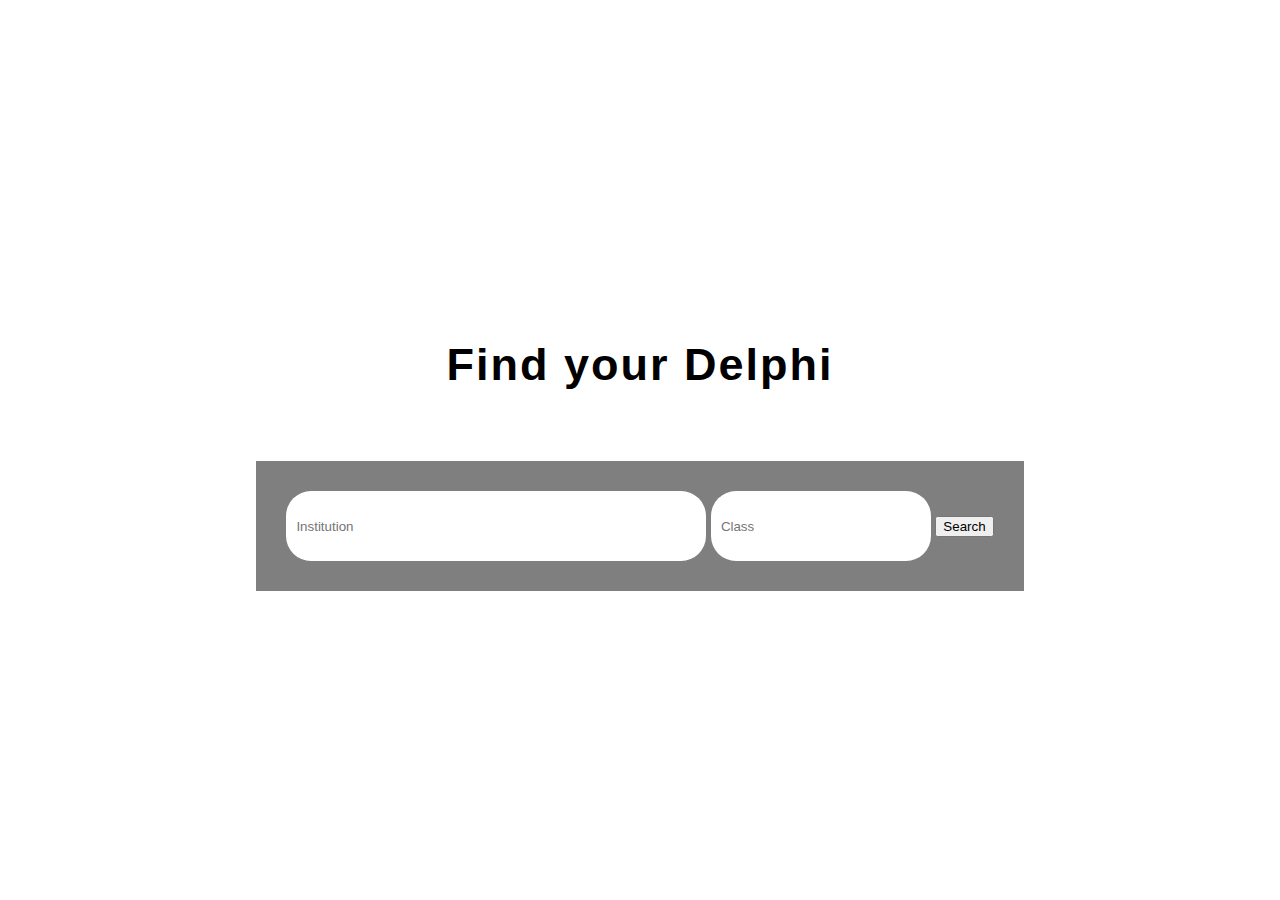
==== index.html @ 6a76501c "Add files via upload" ====
<!DOCTYPE html>
<html>
<head>
  <title>Oracles</title>
  <link href="style.css" rel="stylesheet">
</head>
<body>
	<div class="header">
		<form>
			<h1> Find your Delphi </h1>
			<div class="form-box">

			<input type="text" class="search-field Institution"
			placeholder="Institution">

			<input type="text" class="search-field Class"
			placeholder="Class">
			
			<button class="search-btn"
			type="button"> Search
			</button>
		</div>
		</form>
</body>
</html>
---- style.css ----
body{
	margin: 0;
	padding: 0;
	background-image: url(../Procol-Harum-box.jpg);
	background-position: center;
}

.header
{
	height: 100vh;
	background-image: linear-;
	background-size: cover;
	background-position: center;
	display: flex;
	justify-content: center;
	align-items: center;
	font-family: sans-serif;
	color: red;
	<img src="Consumation.jpg", alt="Kingdom Come, style="
}

h1
{
	color: #000;
	margin-bottom: 70px;
	font-size: 45px;
	letter-spacing: 2px; 
	text-align: center;
}

.search-field
{
	height: 50px;
	padding: 10px;
	border: none;
	border-radius: 25px;
	outline: none;
}

.Institution
{
	width: 400px;
}

.Class
{
	width: 200px;
}

.search-btn:
{
	height: 50px;
	width: 150px;
	background: #ffeb3b;
	border: none;
	color: #000;
	border-radius: 25px;
}

.search-btn:hover{
	background: #ffc107;
	cursor:pointer;
}

.form-box
{
	background: rgba(0, 0, 0, 0.5);
	padding: 30px;
}
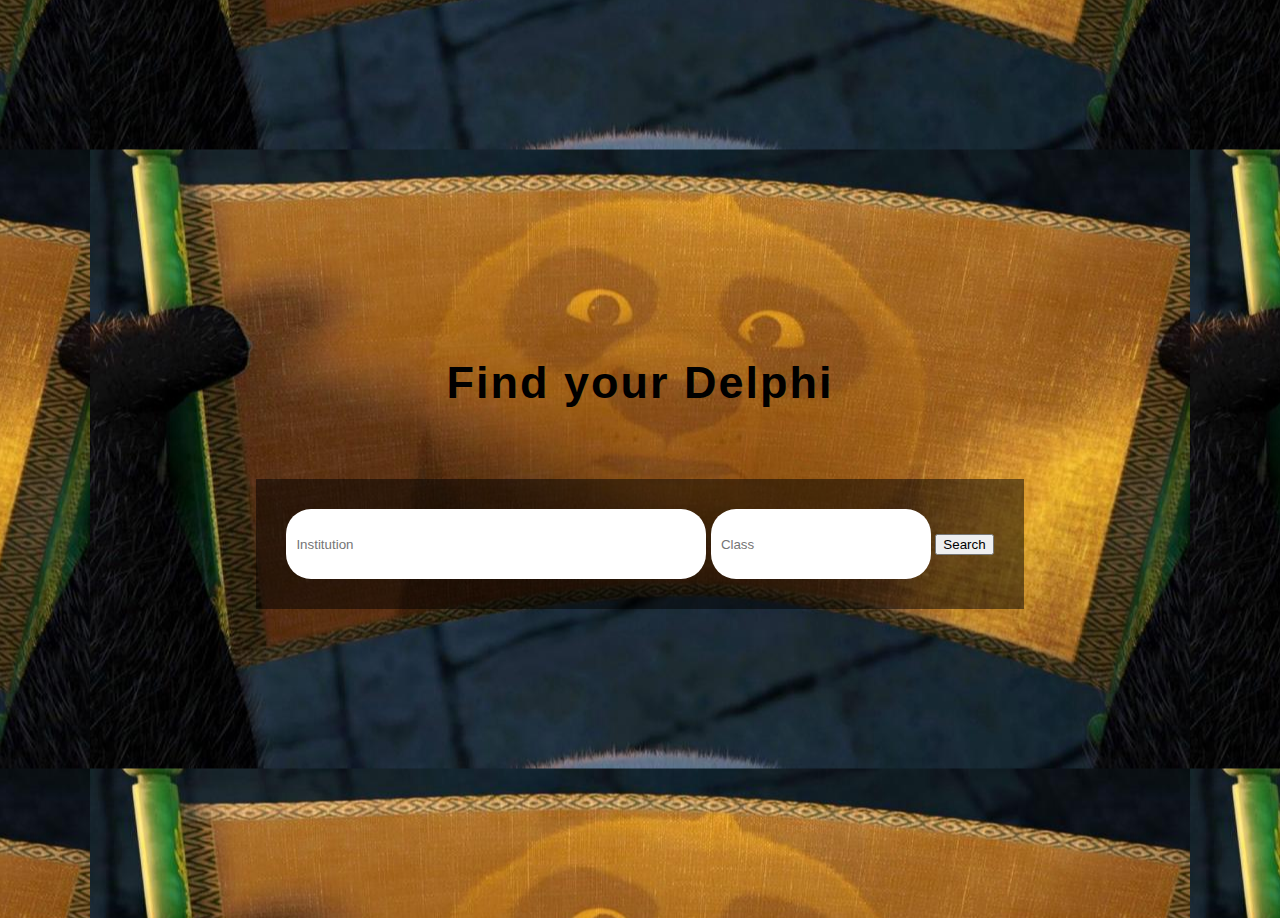
==== commit dbc03a3b: "add music" ====
--- a/index.html
+++ b/index.html
@@ -3,8 +3,10 @@
 <head>
   <title>Oracles</title>
   <link href="style.css" rel="stylesheet">
+  <script src="script.js"></script>
 </head>
 <body>
+	<embed src="darren-curtis-ceremonial-dance.mp3" loop="true" autostart="true" width="2" height="0">
 	<div class="header">
 		<form>
 			<h1> Find your Delphi </h1>
@@ -15,12 +17,11 @@
 
 			<input type="text" class="search-field Class"
 			placeholder="Class">
-			
-			<button class="search-btn"
+
+			<button id="search-btn"
 			type="button"> Search
 			</button>
 		</div>
 		</form>
 </body>
 </html>
-
--- a/style.css
+++ b/style.css
@@ -1,7 +1,7 @@
 body{
 	margin: 0;
 	padding: 0;
-	background-image: url(../Procol-Harum-box.jpg);
+	background-image: url("image0.jpg");
 	background-position: center;
 }
 
@@ -24,7 +24,14 @@
 	color: #000;
 	margin-bottom: 70px;
 	font-size: 45px;
-	letter-spacing: 2px; 
+	letter-spacing: 2px;
+	text-align: center;
+}
+p
+{
+	color: #000;
+	font-size: 22px;
+	letter-spacing:1px;
 	text-align: center;
 }
 
@@ -66,4 +73,4 @@
 {
 	background: rgba(0, 0, 0, 0.5);
 	padding: 30px;
-}+}
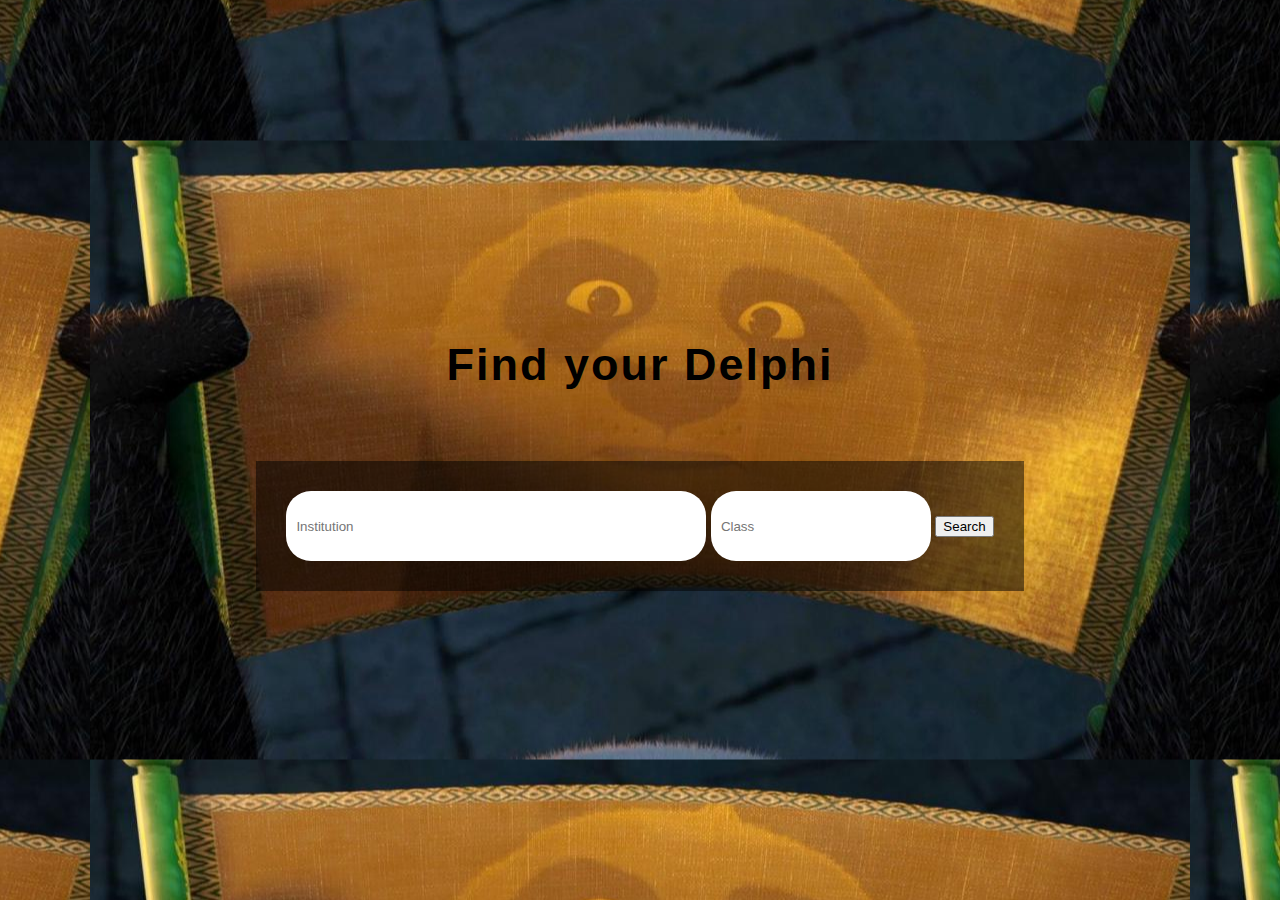
==== commit b2b4e35b: "Update index.html" ====
--- a/index.html
+++ b/index.html
@@ -6,7 +6,6 @@
   <script src="script.js"></script>
 </head>
 <body>
-	<embed src="darren-curtis-ceremonial-dance.mp3" loop="true" autostart="true" width="2" height="0">
 	<div class="header">
 		<form>
 			<h1> Find your Delphi </h1>
